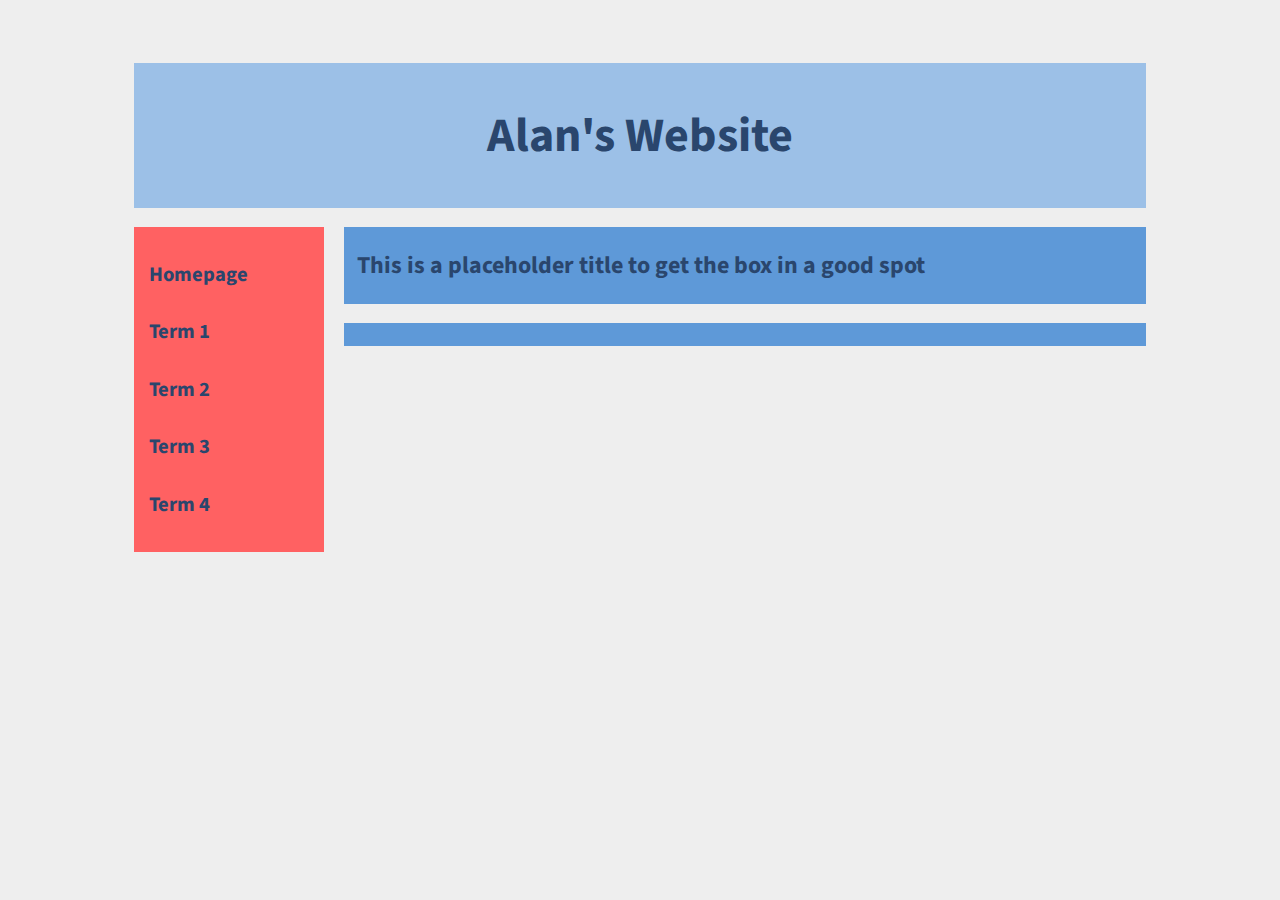
==== index.html @ fea2e1e5 "🚏🤘 Checkpoint ./style.css:5678309/283 ./index.html:5678309/9578" ====
<!DOCTYPE html><html lang="en"><head>
    <link rel="stylesheet" type="text/css" href="style.css">
    <!-- Fonts:Roboto, Source Sans Pro -->  
    <link href="https://fonts.googleapis.com/css?family=Roboto|Source+Sans+Pro&amp;display=swap" rel="stylesheet">
    <meta charset="utf-8">
    <!-- https://daneden.github.io/animate.css/ to setup animations, add to div -->
    <link rel="stylesheet" href="animate.css">
    <!-- Activate WOW, timing animations https://www.delac.io/wow/index.html -->
    <script src="wow.min.js"></script> 
    <script>new WOW().init();</script>
    
  </head>
  <body>
    <!-- Start -->
    <div id="container">
      
        <!-- Header -->
      <div id="header" class="wow fadeIn " data-wow-delay="0.5s">
       <h1> Alan's Website </h1>
      </div>
      
      
      <!-- Navigation -->
      <div id="nav" class="wow fadeIn" data-wow-delay="0.5s">
        <ul><h3>
          <li><a href="index.html">Homepage</a></li>
          <li><a href="term-1.html">Term 1</a></li>
          <li><a href="term-2.html">Term 2</a></li>
          <li><a href="term-3.html">Term 3</a></li>
          <li><a href="term-4.html">Term 4</a></li>
          
        </h3></ul>
        
      </div>
      
        <!-- Main Content -->
      <div id="main" class="wow fadeIn" data-wow-delay="0.5s">
        <h2>
          This is a placeholder title to get the box in a good spot
        </h2>
      </div>
      
      <div id="infoBox" class="wow fadeIn" data-wow-delay="0.5s">
        <h2>
        </h2> 
      </div>  
    </div>
    
    <!-- End -->
  

</body></html>
---- style.css ----
/*notes
Margin and Padding: (top) (right) (bottom) (left)
Adding padding to main/nav will mean changing the margin +/- (x) to align both boxes.

Width and float allow the boxes to be next to eachother
# To cover an id, . To cover a class eg: #header
You can edit specific lines of code by combining the class and id eg:#main.title
*/

body{
  background-color:#EEE;/*Kinda white but better than white #EEE*/
  font-family: 'Source Sans Pro', sans-serif;
}

#header{
  background-color:#9CC0E7; /*Light Cloud Blue 9CC0E7*/
  text-align: center;
  padding: 0.5%;
  font-size:150%;
  margin: 5% 10% 0;
  color:#2A466D;
}


/*!!!Navigation CSS start!!!*/

/*To change the whole box*/
#nav{
  background-color:#FF6162;
  float:left;
  width:15%;
  margin:1.5% 0 0 10%;
}
/*To change elements that relate to the list*/
#nav ul{
  padding:0%;
  margin:0%;
  width:150%;
  list-style-type:none;
}
/*To change the text*/
#nav a{
  display:block;
  padding:5%;
  text-decoration:none;
  color:#2A466D;
  font-size:110%;
}
/*To change the text upon hover*/
#nav a:hover {
  color:#00A0C6; 
  background-color:#EEE;
}

/*!!!Navigation CSS end!!!*/

/*!!!Info Boxes Start!!!*/

#main{
  background-color:#5e99d8; /*Light Blue #5e99d8*/
  width:61.4%;
  float:right;
  color:#2A466D; /*Royal Blue 2A466D*/
  padding:0.1% 1% 0.1% 1%;
  margin:1.5% 10% 0 0;
}

#infoBox{
  background-color:#5e99d8; /*Light Blue #5e99d8*/
  width:61.4%;
  float:right;
  color:#2A466D; /*Royal Blue 2A466D*/
  padding: 0.1% 1% 0.1% 1%;
  margin:1.5% 10% 0 0;
}

/*Info Boxes End*/
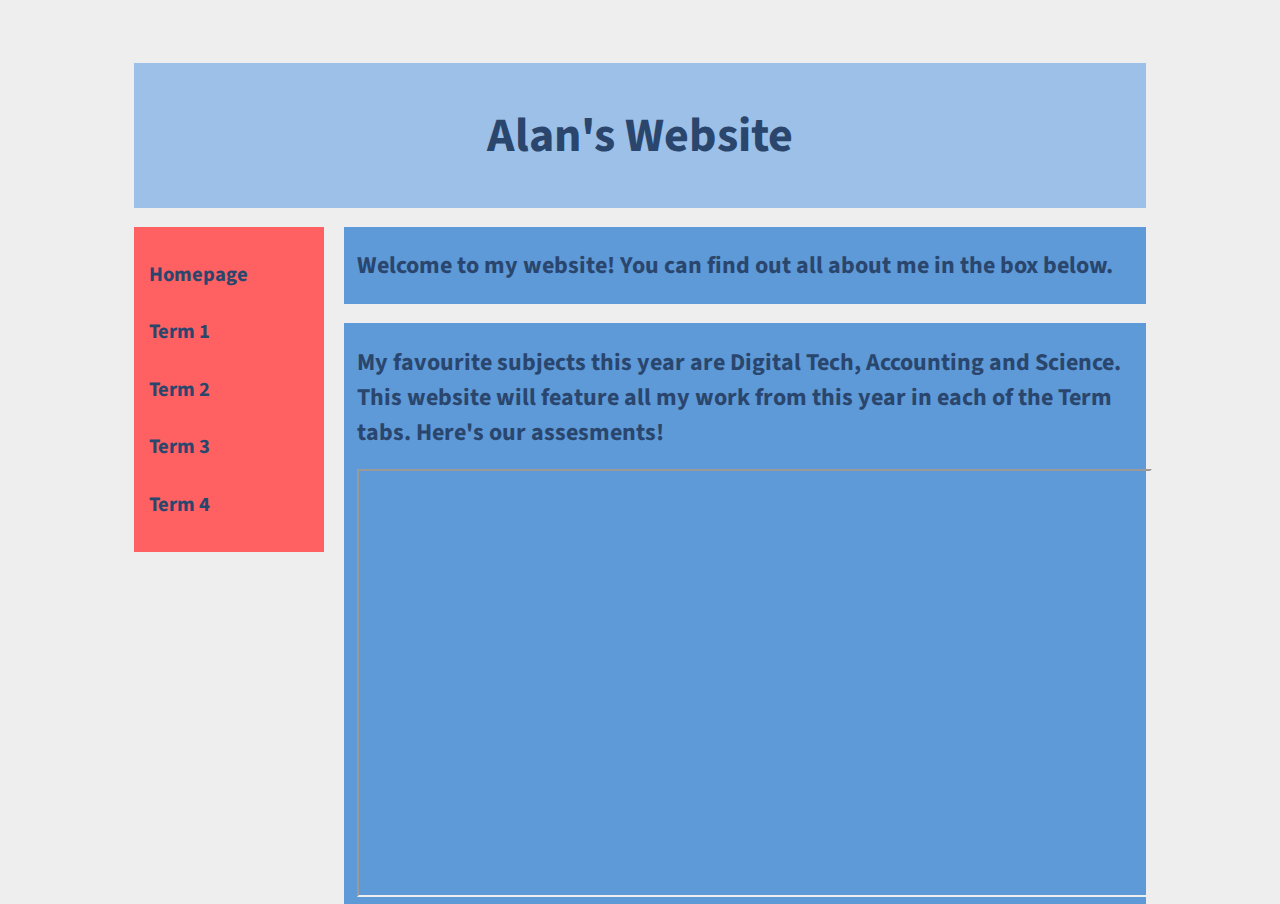
==== commit b169cb4f: "📕😜 Checkpoint ./index.html:5678309/738 ./style.css:5678309/269" ====
--- a/index.html
+++ b/index.html
@@ -36,13 +36,17 @@
         <!-- Main Content -->
       <div id="main" class="wow fadeIn" data-wow-delay="0.5s">
         <h2>
-          This is a placeholder title to get the box in a good spot
+          Welcome to my website! You can find out all about me in the box below.
         </h2>
       </div>
       
       <div id="infoBox" class="wow fadeIn" data-wow-delay="0.5s">
         <h2>
+          My favourite subjects this year are Digital Tech, Accounting and Science. 
+          <br>
+          This website will feature all my work from this year in each of the Term tabs. Here's our assesments!
         </h2> 
+        <iframe src="https://docs.google.com/document/d/e/2PACX-1vSYlfirzvU2JIfDj-5M3vuDueARHUote-eRgtCP9jJ-E2xt8o6U-7k67-M0tMFdg3srA7qlIMipHtCg/pub?embedded=true" height="400"></iframe>
       </div>  
     </div>
     
--- a/style.css
+++ b/style.css
@@ -74,4 +74,8 @@
   margin:1.5% 10% 0 0;
 }
 
-/*Info Boxes End*/+/*Info Boxes End*/
+iframe{
+  width:100%;
+  padding:0% 1% 3% 1%;
+}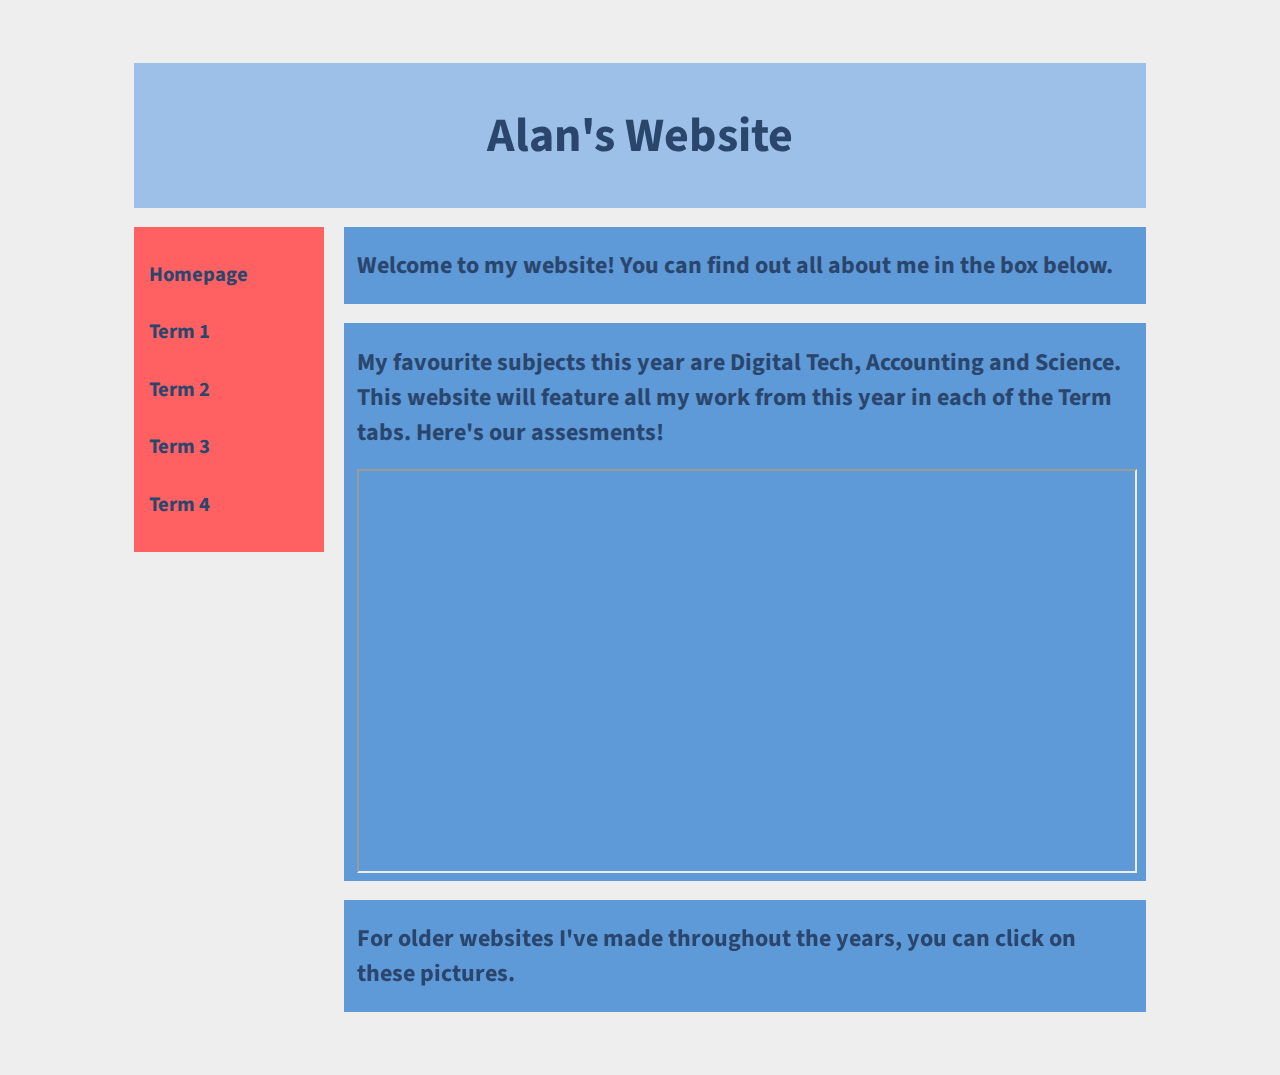
==== commit 93d1f846: "🕷👳 Checkpoint ./style.css:5678309/552 ./index.html:5678309/380 ./.glitch-assets:5678309/2461" ====
--- a/index.html
+++ b/index.html
@@ -48,6 +48,16 @@
         </h2> 
         <iframe src="https://docs.google.com/document/d/e/2PACX-1vSYlfirzvU2JIfDj-5M3vuDueARHUote-eRgtCP9jJ-E2xt8o6U-7k67-M0tMFdg3srA7qlIMipHtCg/pub?embedded=true" height="400"></iframe>
       </div>  
+      
+      
+      <div id="showcase" class="wow fadeIn" data-wow-delay="0.5s">
+        
+        <h2>
+          For older websites I've made throughout the years, you can click on these pictures.
+        </h2>
+      </div>
+      
+      
     </div>
     
     <!-- End -->
--- a/style.css
+++ b/style.css
@@ -77,5 +77,14 @@
 /*Info Boxes End*/
 iframe{
   width:100%;
-  padding:0% 1% 3% 1%;
+}
+
+#showcase{
+  background-color:#5e99d8; /*Light Blue #5e99d8*/
+  width:61.4%;
+  float:right;
+  color:#2A466D; /*Royal Blue 2A466D*/
+  padding: 0.1% 1% 0.1% 1%;
+  margin:1.5% 10% 5% 0;
+  
 }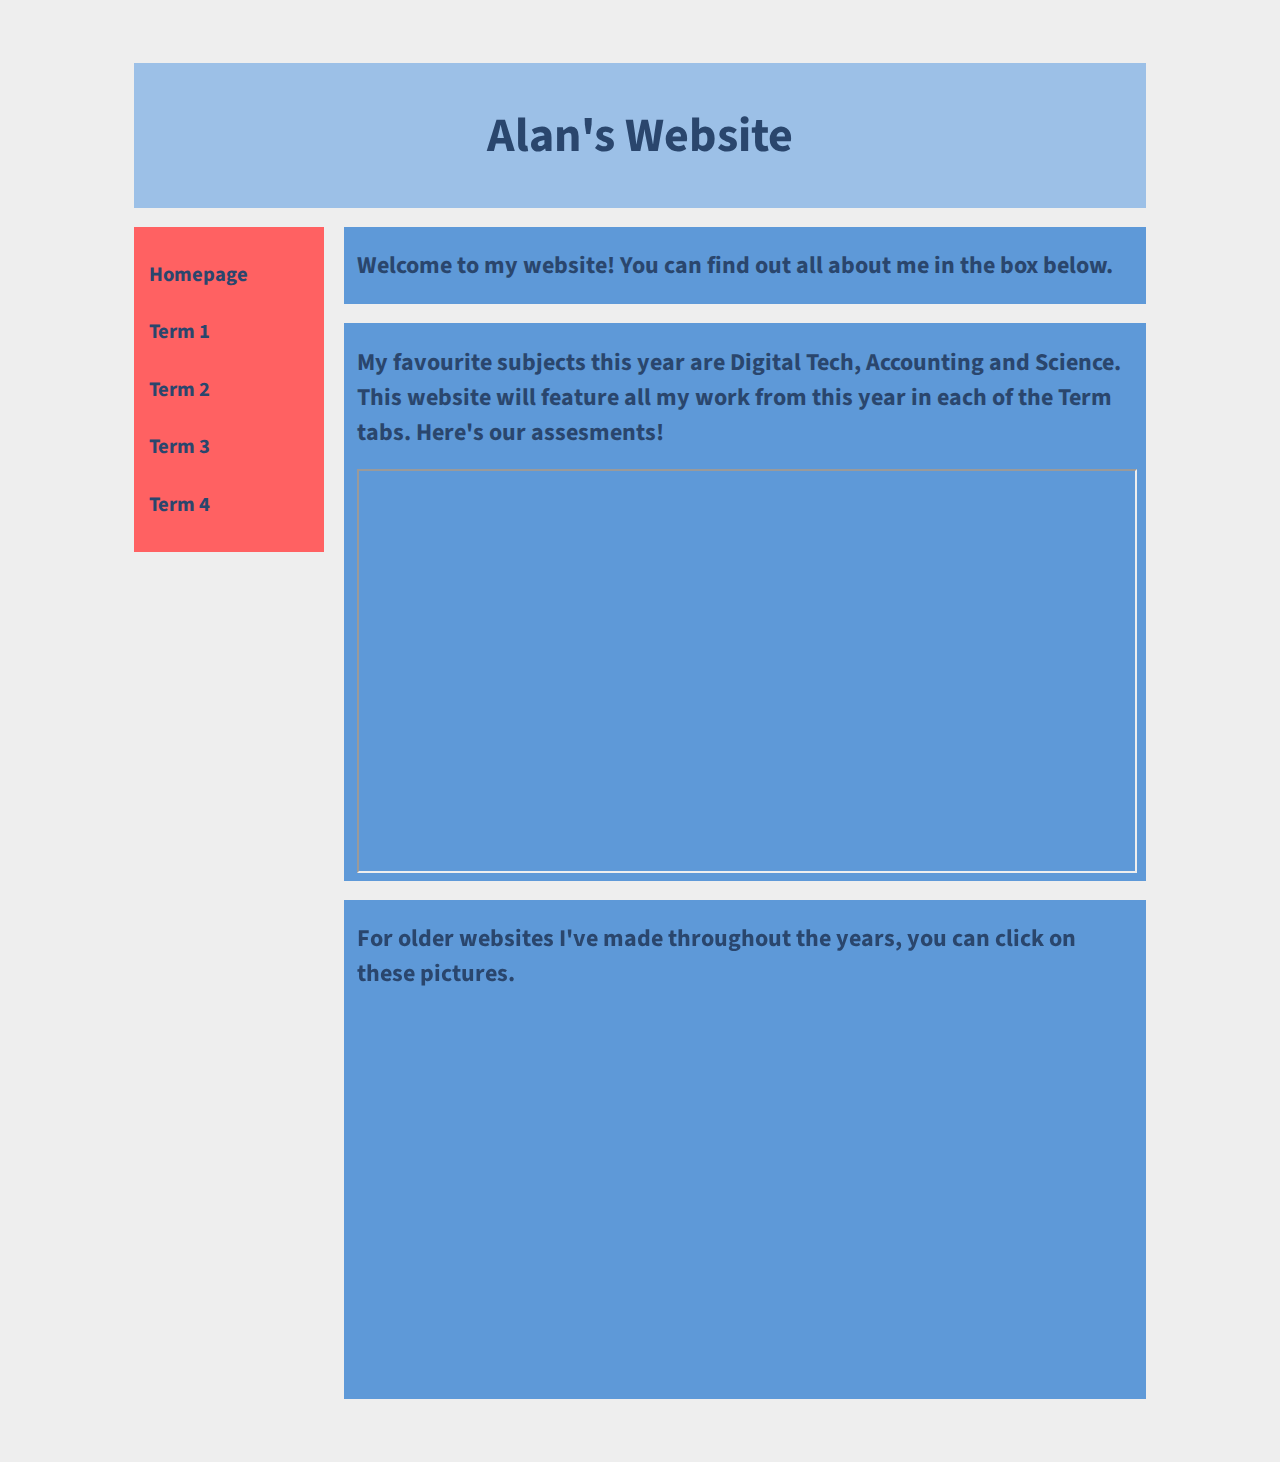
==== commit 15bdd81c: "🕍🌑 Checkpoint ./style.css:5678309/358 ./index.html:5678309/1360" ====
--- a/index.html
+++ b/index.html
@@ -55,6 +55,28 @@
         <h2>
           For older websites I've made throughout the years, you can click on these pictures.
         </h2>
+        <div id="showcasePhotos" class="wow fadeIn" data-wow-delay="0.5s">
+          
+        
+        <img src="https://cdn.glitch.com/0b4cecfa-d183-4ea7-be54-251fd94b84d2%2F050c3e10-a641-4cca-8b05-6e182088ddba.image.png?v=1581279741825" alt="1st Website">
+        <h2>
+          Early Year 9
+        </h2>
+        <img src="https://cdn.glitch.com/0b4cecfa-d183-4ea7-be54-251fd94b84d2%2F631a1581-2cfb-477f-8ea3-05f08c621700.image.png?v=1581279795637" alt="2nd Website">
+        <h2>
+          Late Year 9
+        </h2>
+        <img src="https://cdn.glitch.com/0b4cecfa-d183-4ea7-be54-251fd94b84d2%2Fd8894aca-1771-4d27-834b-e04d1bbd54a6.image.png?v=1581279827399" alt="3rd Website">
+        <h2>
+          Early Year 10
+        </h2>
+        <img src="https://cdn.glitch.com/0b4cecfa-d183-4ea7-be54-251fd94b84d2%2Fccf38926-a562-4710-b994-873b9480dbbf.image.png?v=1581279852111" alt="4th Website">
+        <h2>
+          Late Year 10
+        </h2>
+        </div>
+        
+        
       </div>
       
       
--- a/style.css
+++ b/style.css
@@ -86,5 +86,7 @@
   color:#2A466D; /*Royal Blue 2A466D*/
   padding: 0.1% 1% 0.1% 1%;
   margin:1.5% 10% 5% 0;
-  
-}+}
+#showcase img{
+  width:40%;
+}
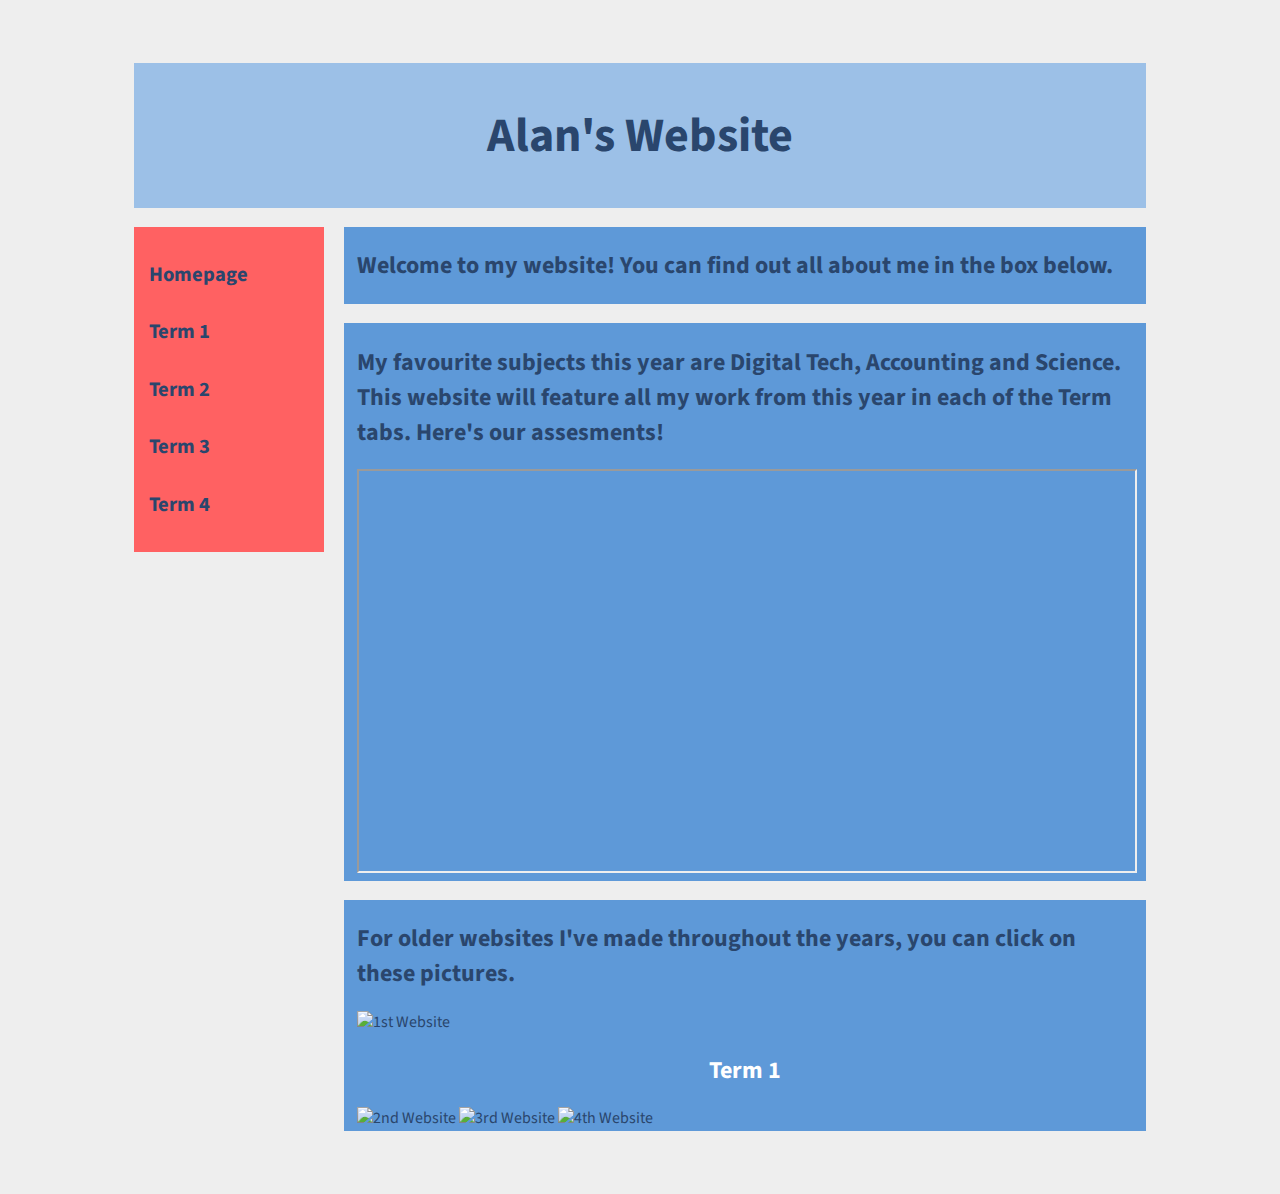
==== commit 5c80a6d6: "🍧📅 Checkpoint ./index.html:5678309/512 ./style.css:5678309/593" ====
--- a/index.html
+++ b/index.html
@@ -55,26 +55,21 @@
         <h2>
           For older websites I've made throughout the years, you can click on these pictures.
         </h2>
-        <div id="showcasePhotos" class="wow fadeIn" data-wow-delay="0.5s">
-          
+         
+        <div class="imgBlurred">
+        <img src="https://cdn.glitch.com/0b4cecfa-d183-4ea7-be54-251fd94b84d2%2F050c3e10-a641-4cca-8b05-6e182088ddba.image.png?v=1581279741825" alt="1st Website">
+          <h2>
+            Term 1
+          </h2>
+          <h3>
+            
+          </h3>
+        </div>
         
-        <img src="https://cdn.glitch.com/0b4cecfa-d183-4ea7-be54-251fd94b84d2%2F050c3e10-a641-4cca-8b05-6e182088ddba.image.png?v=1581279741825" alt="1st Website">
-        <h2>
-          Early Year 9
-        </h2>
         <img src="https://cdn.glitch.com/0b4cecfa-d183-4ea7-be54-251fd94b84d2%2F631a1581-2cfb-477f-8ea3-05f08c621700.image.png?v=1581279795637" alt="2nd Website">
-        <h2>
-          Late Year 9
-        </h2>
         <img src="https://cdn.glitch.com/0b4cecfa-d183-4ea7-be54-251fd94b84d2%2Fd8894aca-1771-4d27-834b-e04d1bbd54a6.image.png?v=1581279827399" alt="3rd Website">
-        <h2>
-          Early Year 10
-        </h2>
         <img src="https://cdn.glitch.com/0b4cecfa-d183-4ea7-be54-251fd94b84d2%2Fccf38926-a562-4710-b994-873b9480dbbf.image.png?v=1581279852111" alt="4th Website">
-        <h2>
-          Late Year 10
-        </h2>
-        </div>
+
         
         
       </div>
--- a/style.css
+++ b/style.css
@@ -86,7 +86,23 @@
   color:#2A466D; /*Royal Blue 2A466D*/
   padding: 0.1% 1% 0.1% 1%;
   margin:1.5% 10% 5% 0;
+    transition:0.5s;
+  background-size:100%;
+  background-position: center;
 }
 #showcase img{
   width:40%;
 }
+
+.imgBlurred{
+  
+  
+}
+.imgBlurred :not(img){
+  top:30%;
+  z-index:1;
+  color:#fff;
+  text-align:center;
+  width:100%;
+  
+}
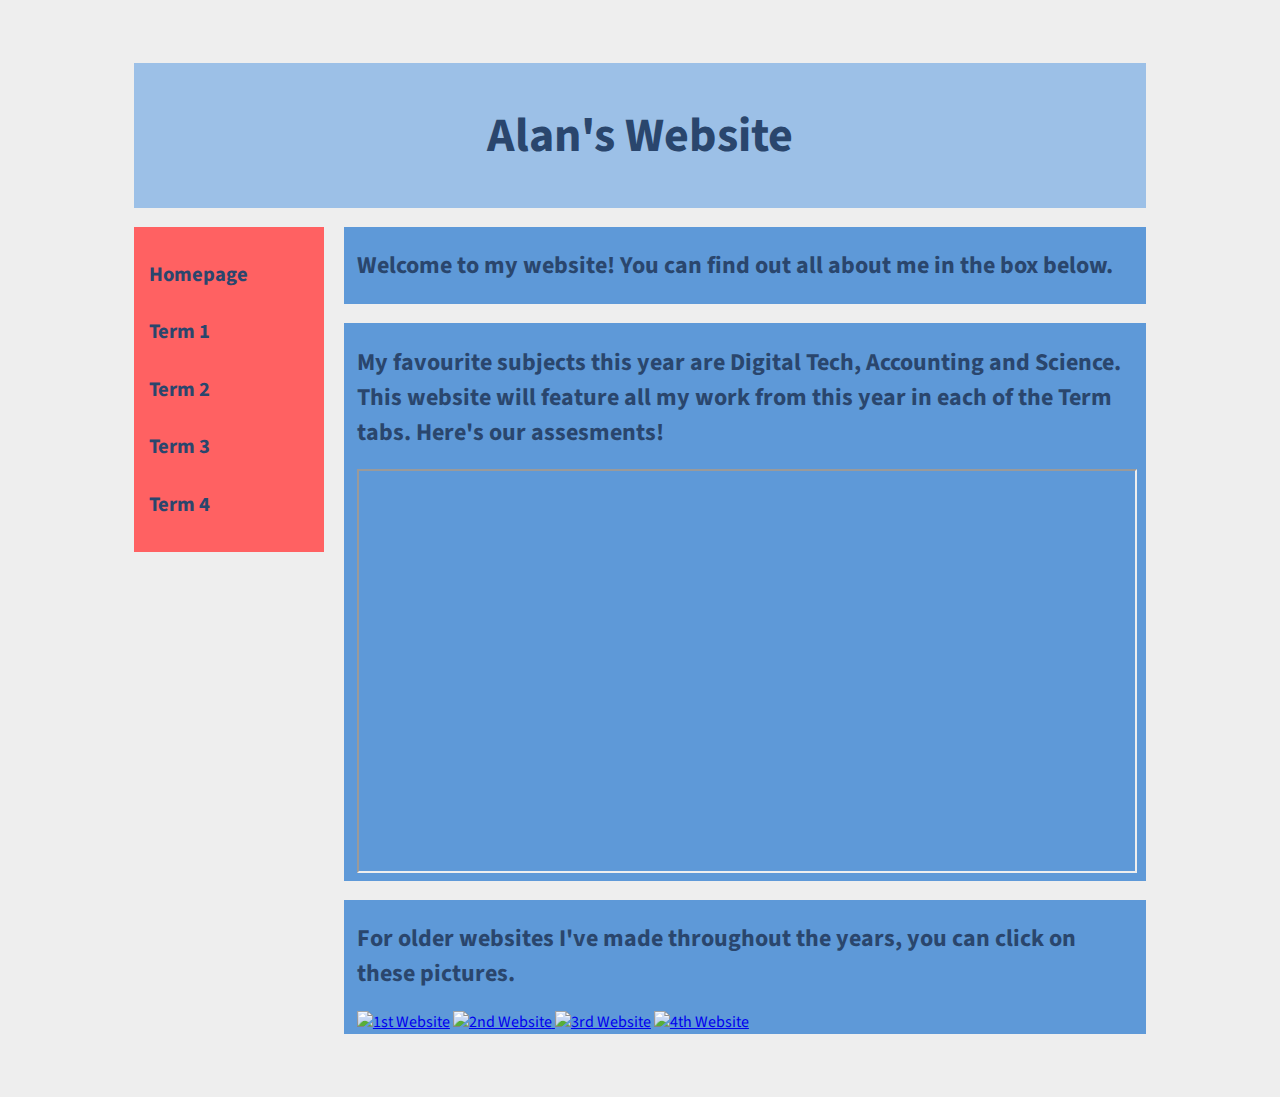
==== commit e2afab2d: "👍🛬 Checkpoint ./style.css:5678309/122 ./index.html:5678309/835" ====
--- a/index.html
+++ b/index.html
@@ -56,19 +56,14 @@
           For older websites I've made throughout the years, you can click on these pictures.
         </h2>
          
-        <div class="imgBlurred">
-        <img src="https://cdn.glitch.com/0b4cecfa-d183-4ea7-be54-251fd94b84d2%2F050c3e10-a641-4cca-8b05-6e182088ddba.image.png?v=1581279741825" alt="1st Website">
-          <h2>
-            Term 1
-          </h2>
-          <h3>
-            
-          </h3>
-        </div>
-        
-        <img src="https://cdn.glitch.com/0b4cecfa-d183-4ea7-be54-251fd94b84d2%2F631a1581-2cfb-477f-8ea3-05f08c621700.image.png?v=1581279795637" alt="2nd Website">
-        <img src="https://cdn.glitch.com/0b4cecfa-d183-4ea7-be54-251fd94b84d2%2Fd8894aca-1771-4d27-834b-e04d1bbd54a6.image.png?v=1581279827399" alt="3rd Website">
-        <img src="https://cdn.glitch.com/0b4cecfa-d183-4ea7-be54-251fd94b84d2%2Fccf38926-a562-4710-b994-873b9480dbbf.image.png?v=1581279852111" alt="4th Website">
+        <a href="https://codeprojects.org/t0nrLRWFFuxKuKCPcimm9UYiRex2XE5pYeTHMJzgNJ4" target="_blank">
+          <img src="https://cdn.glitch.com/0b4cecfa-d183-4ea7-be54-251fd94b84d2%2F050c3e10-a641-4cca-8b05-6e182088ddba.image.png?v=1581279741825" alt="1st Website"></a>
+        <a href="https://codeprojects.org/ZrLD9XfIV0OQQ-RC3edEGEAMtEmMAlgVlSXTXe4fcRc" target="_blank">
+        <img src="https://cdn.glitch.com/0b4cecfa-d183-4ea7-be54-251fd94b84d2%2F631a1581-2cfb-477f-8ea3-05f08c621700.image.png?v=1581279795637" alt="2nd Website"> </a>
+        <a href="https://2019-18046-portfolio-t1.glitch.me/" target="_blank">
+        <img src="https://cdn.glitch.com/0b4cecfa-d183-4ea7-be54-251fd94b84d2%2Fd8894aca-1771-4d27-834b-e04d1bbd54a6.image.png?v=1581279827399" alt="3rd Website"></a>
+        <a href="https://2019-portfolio-18046.glitch.me/" target="_blank">
+        <img src="https://cdn.glitch.com/0b4cecfa-d183-4ea7-be54-251fd94b84d2%2Fccf38926-a562-4710-b994-873b9480dbbf.image.png?v=1581279852111" alt="4th Website"></a>
 
         
         
--- a/style.css
+++ b/style.css
@@ -94,15 +94,3 @@
   width:40%;
 }
 
-.imgBlurred{
-  
-  
-}
-.imgBlurred :not(img){
-  top:30%;
-  z-index:1;
-  color:#fff;
-  text-align:center;
-  width:100%;
-  
-}
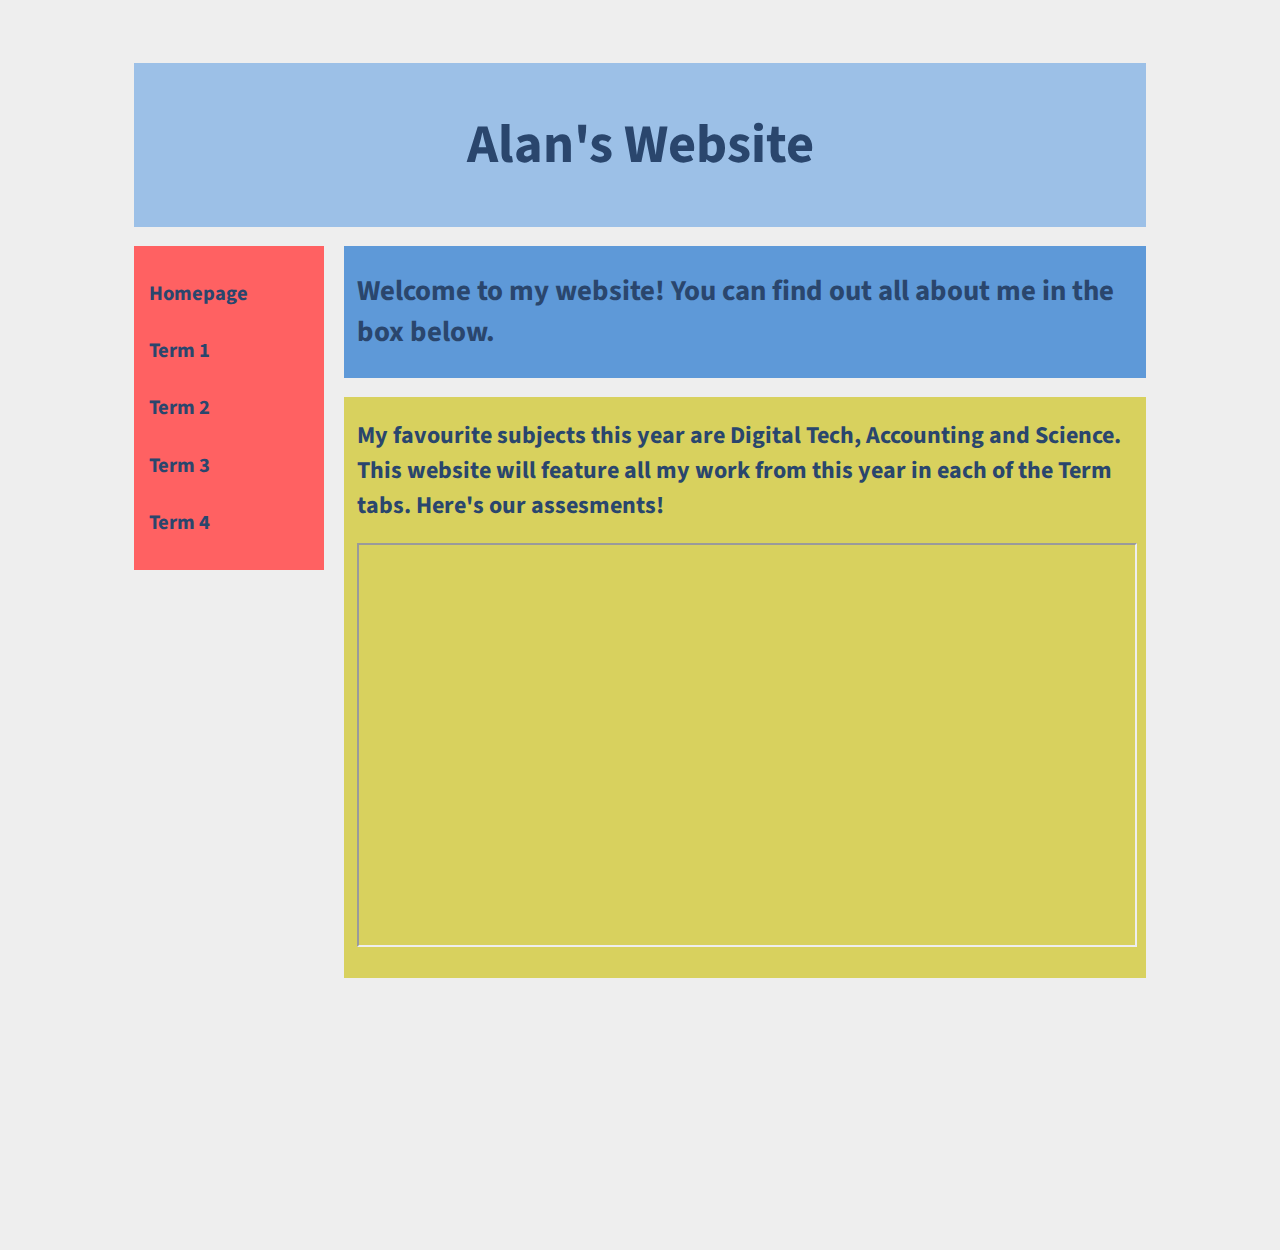
==== commit 8ebdadf1: "🐝🏗 Checkpoint ./style.css:5678309/98 ./index.html:5678309/360 ./term-1.html:5678309/6996 ./term-2.ht" ====
--- a/index.html
+++ b/index.html
@@ -21,7 +21,7 @@
       
       
       <!-- Navigation -->
-      <div id="nav" class="wow fadeIn" data-wow-delay="0.5s">
+      <div id="nav" class="wow fadeIn" data-wow-delay="0.65s">
         <ul><h3>
           <li><a href="index.html">Homepage</a></li>
           <li><a href="term-1.html">Term 1</a></li>
@@ -34,13 +34,13 @@
       </div>
       
         <!-- Main Content -->
-      <div id="main" class="wow fadeIn" data-wow-delay="0.5s">
+      <div id="main" class="wow fadeIn" data-wow-delay="0.75s">
         <h2>
           Welcome to my website! You can find out all about me in the box below.
         </h2>
       </div>
       
-      <div id="infoBox" class="wow fadeIn" data-wow-delay="0.5s">
+      <div id="infoBox" class="wow fadeIn" data-wow-delay="0.85s">
         <h2>
           My favourite subjects this year are Digital Tech, Accounting and Science. 
           <br>
@@ -55,16 +55,16 @@
         <h2>
           For older websites I've made throughout the years, you can click on these pictures.
         </h2>
-         
+         <center>
         <a href="https://codeprojects.org/t0nrLRWFFuxKuKCPcimm9UYiRex2XE5pYeTHMJzgNJ4" target="_blank">
-          <img src="https://cdn.glitch.com/0b4cecfa-d183-4ea7-be54-251fd94b84d2%2F050c3e10-a641-4cca-8b05-6e182088ddba.image.png?v=1581279741825" alt="1st Website"></a>
+          <img src="https://cdn.glitch.com/0b4cecfa-d183-4ea7-be54-251fd94b84d2%2F050c3e10-a641-4cca-8b05-6e182088ddba.image.png?v=1581279741825" alt="1st Website" class="wow fadeInLeft" data-wow-delay="0.6s"></a>
         <a href="https://codeprojects.org/ZrLD9XfIV0OQQ-RC3edEGEAMtEmMAlgVlSXTXe4fcRc" target="_blank">
-        <img src="https://cdn.glitch.com/0b4cecfa-d183-4ea7-be54-251fd94b84d2%2F631a1581-2cfb-477f-8ea3-05f08c621700.image.png?v=1581279795637" alt="2nd Website"> </a>
+        <img src="https://cdn.glitch.com/0b4cecfa-d183-4ea7-be54-251fd94b84d2%2F631a1581-2cfb-477f-8ea3-05f08c621700.image.png?v=1581279795637" alt="2nd Website" class="wow fadeInLeft" data-wow-delay="0.7s"> </a>
         <a href="https://2019-18046-portfolio-t1.glitch.me/" target="_blank">
-        <img src="https://cdn.glitch.com/0b4cecfa-d183-4ea7-be54-251fd94b84d2%2Fd8894aca-1771-4d27-834b-e04d1bbd54a6.image.png?v=1581279827399" alt="3rd Website"></a>
+        <img src="https://cdn.glitch.com/0b4cecfa-d183-4ea7-be54-251fd94b84d2%2Fd8894aca-1771-4d27-834b-e04d1bbd54a6.image.png?v=1581279827399" alt="3rd Website" class="wow fadeInLeft" data-wow-delay="0.8s"></a>
         <a href="https://2019-portfolio-18046.glitch.me/" target="_blank">
-        <img src="https://cdn.glitch.com/0b4cecfa-d183-4ea7-be54-251fd94b84d2%2Fccf38926-a562-4710-b994-873b9480dbbf.image.png?v=1581279852111" alt="4th Website"></a>
-
+        <img src="https://cdn.glitch.com/0b4cecfa-d183-4ea7-be54-251fd94b84d2%2Fccf38926-a562-4710-b994-873b9480dbbf.image.png?v=1581279852111" alt="4th Website" class="wow fadeInLeft" data-wow-delay="0.9s"></a>
+        </center>
         
         
       </div>
--- a/style.css
+++ b/style.css
@@ -16,10 +16,11 @@
   background-color:#9CC0E7; /*Light Cloud Blue 9CC0E7*/
   text-align: center;
   padding: 0.5%;
-  font-size:150%;
+  font-size:170%;
   margin: 5% 10% 0;
   color:#2A466D;
 }
+
 
 
 /*!!!Navigation CSS start!!!*/
@@ -63,14 +64,15 @@
   color:#2A466D; /*Royal Blue 2A466D*/
   padding:0.1% 1% 0.1% 1%;
   margin:1.5% 10% 0 0;
+  font-size:120%;
 }
 
 #infoBox{
-  background-color:#5e99d8; /*Light Blue #5e99d8*/
+  background-color:#D8D15E; /*Light Blue #5e99d8*/
   width:61.4%;
   float:right;
   color:#2A466D; /*Royal Blue 2A466D*/
-  padding: 0.1% 1% 0.1% 1%;
+  padding: 0.1% 1% 2% 1%;
   margin:1.5% 10% 0 0;
 }
 
@@ -80,17 +82,17 @@
 }
 
 #showcase{
-  background-color:#5e99d8; /*Light Blue #5e99d8*/
+  background-color:#5ED87D; /*Light Blue #5e99d8*/
   width:61.4%;
   float:right;
   color:#2A466D; /*Royal Blue 2A466D*/
-  padding: 0.1% 1% 0.1% 1%;
+  padding: 0.1% 1% 2% 1%;
   margin:1.5% 10% 5% 0;
-    transition:0.5s;
+  transition:0.5s;
   background-size:100%;
-  background-position: center;
 }
 #showcase img{
   width:40%;
+  padding: 2% 2% 2% 2%;
 }
 
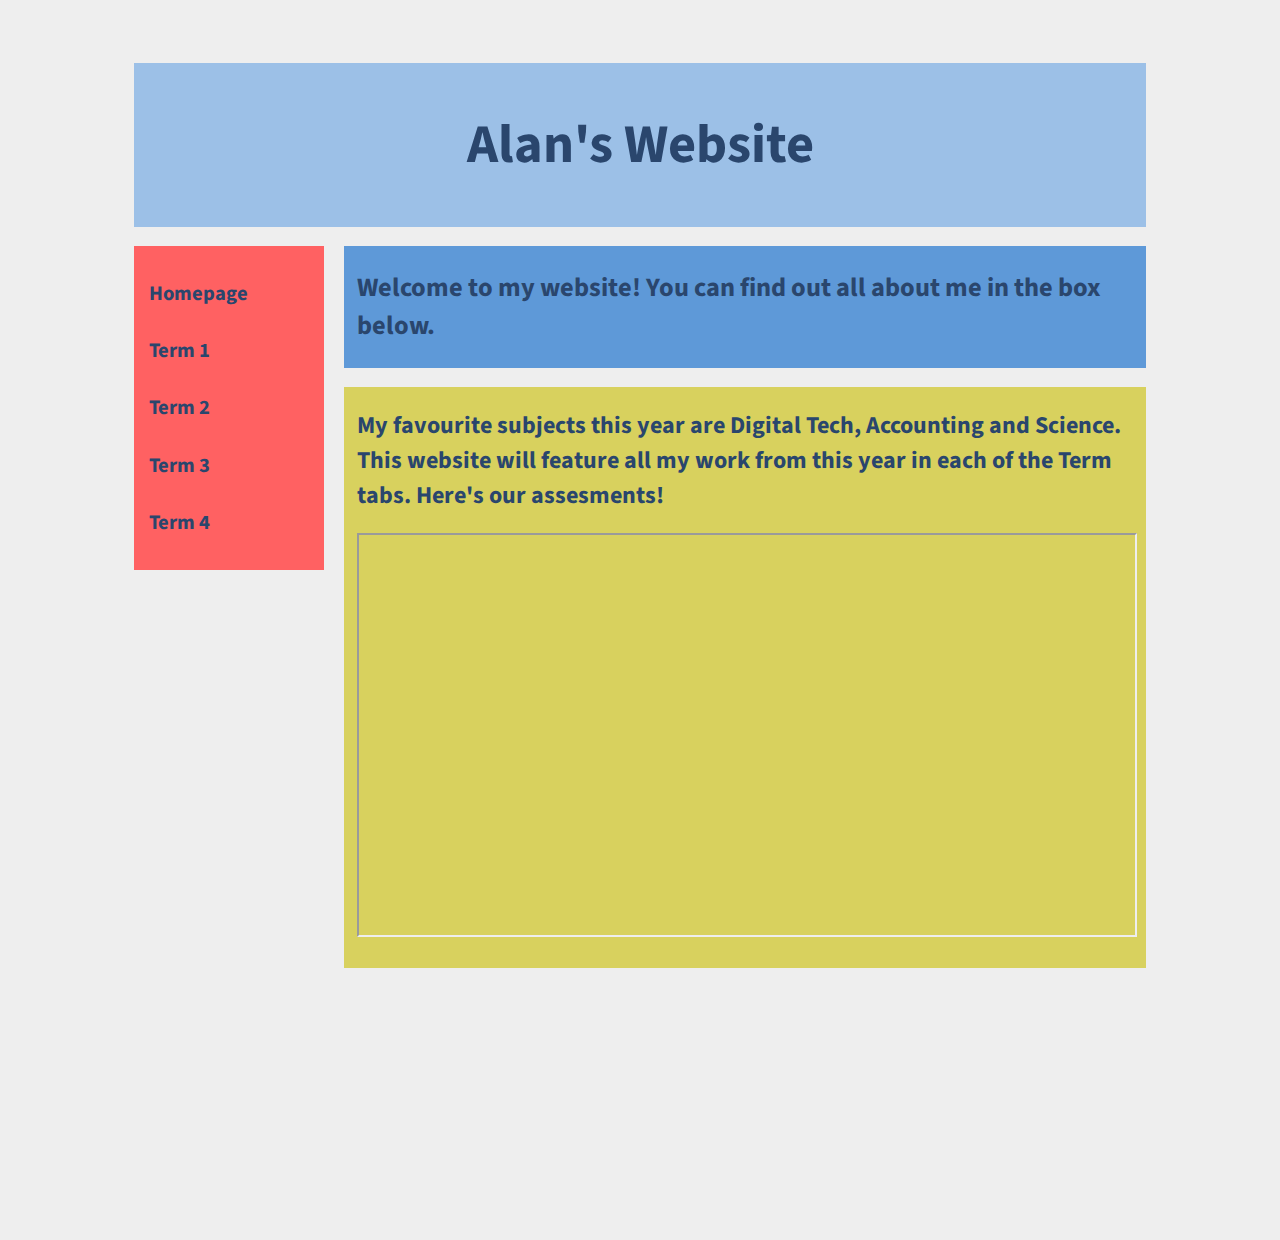
==== commit 37bba35a: "📈✨ Updated with Glitch" ====
--- a/index.html
+++ b/index.html
@@ -7,8 +7,9 @@
     <link rel="stylesheet" href="animate.css">
     <!-- Activate WOW, timing animations https://www.delac.io/wow/index.html -->
     <script src="wow.min.js"></script> 
+    <meta name="viewport" content="width=device-width, initial-scale=1.0">
     <script>new WOW().init();</script>
-    
+    <title>Homepage</title>
   </head>
   <body>
     <!-- Start -->
@@ -30,9 +31,9 @@
           <li><a href="term-4.html">Term 4</a></li>
           
         </h3></ul>
-        
       </div>
       
+      <!-- Nav bar change per slide to show what slide you're on -->
         <!-- Main Content -->
       <div id="main" class="wow fadeIn" data-wow-delay="0.75s">
         <h2>
@@ -46,7 +47,7 @@
           <br>
           This website will feature all my work from this year in each of the Term tabs. Here's our assesments!
         </h2> 
-        <iframe src="https://docs.google.com/document/d/e/2PACX-1vSYlfirzvU2JIfDj-5M3vuDueARHUote-eRgtCP9jJ-E2xt8o6U-7k67-M0tMFdg3srA7qlIMipHtCg/pub?embedded=true" height="400"></iframe>
+        <iframe src="https://docs.google.com/document/d/e/2PACX-1vSYlfirzvU2JIfDj-5M3vuDueARHUote-eRgtCP9jJ-E2xt8o6U-7k67-M0tMFdg3srA7qlIMipHtCg/pub?embedded=true" height="400" alt="Course outline for Year 11"></iframe>
       </div>  
       
       
@@ -57,13 +58,13 @@
         </h2>
          <center>
         <a href="https://codeprojects.org/t0nrLRWFFuxKuKCPcimm9UYiRex2XE5pYeTHMJzgNJ4" target="_blank">
-          <img src="https://cdn.glitch.com/0b4cecfa-d183-4ea7-be54-251fd94b84d2%2F050c3e10-a641-4cca-8b05-6e182088ddba.image.png?v=1581279741825" alt="1st Website" class="wow fadeInLeft" data-wow-delay="0.6s"></a>
+          <img src="https://cdn.glitch.com/0b4cecfa-d183-4ea7-be54-251fd94b84d2%2F1.png?v=1581556995109" alt="1st Website" class="wow fadeInLeft" data-wow-delay="0.6s"></a>
         <a href="https://codeprojects.org/ZrLD9XfIV0OQQ-RC3edEGEAMtEmMAlgVlSXTXe4fcRc" target="_blank">
-        <img src="https://cdn.glitch.com/0b4cecfa-d183-4ea7-be54-251fd94b84d2%2F631a1581-2cfb-477f-8ea3-05f08c621700.image.png?v=1581279795637" alt="2nd Website" class="wow fadeInLeft" data-wow-delay="0.7s"> </a>
+        <img src="https://cdn.glitch.com/0b4cecfa-d183-4ea7-be54-251fd94b84d2%2F2.png?v=1581556996188" alt="2nd Website" class="wow fadeInLeft" data-wow-delay="0.7s"> </a>
         <a href="https://2019-18046-portfolio-t1.glitch.me/" target="_blank">
-        <img src="https://cdn.glitch.com/0b4cecfa-d183-4ea7-be54-251fd94b84d2%2Fd8894aca-1771-4d27-834b-e04d1bbd54a6.image.png?v=1581279827399" alt="3rd Website" class="wow fadeInLeft" data-wow-delay="0.8s"></a>
+        <img src="https://cdn.glitch.com/0b4cecfa-d183-4ea7-be54-251fd94b84d2%2F3.png?v=1581556997848" alt="3rd Website" class="wow fadeInLeft" data-wow-delay="0.8s"></a>
         <a href="https://2019-portfolio-18046.glitch.me/" target="_blank">
-        <img src="https://cdn.glitch.com/0b4cecfa-d183-4ea7-be54-251fd94b84d2%2Fccf38926-a562-4710-b994-873b9480dbbf.image.png?v=1581279852111" alt="4th Website" class="wow fadeInLeft" data-wow-delay="0.9s"></a>
+        <img src="https://cdn.glitch.com/0b4cecfa-d183-4ea7-be54-251fd94b84d2%2F4.png?v=1581557000770" alt="4th Website" class="wow fadeInLeft" data-wow-delay="0.9s"></a>
         </center>
         
         
--- a/style.css
+++ b/style.css
@@ -1,7 +1,6 @@
 /*notes
 Margin and Padding: (top) (right) (bottom) (left)
 Adding padding to main/nav will mean changing the margin +/- (x) to align both boxes.
-
 Width and float allow the boxes to be next to eachother
 # To cover an id, . To cover a class eg: #header
 You can edit specific lines of code by combining the class and id eg:#main.title
@@ -64,7 +63,7 @@
   color:#2A466D; /*Royal Blue 2A466D*/
   padding:0.1% 1% 0.1% 1%;
   margin:1.5% 10% 0 0;
-  font-size:120%;
+  font-size:110%;
 }
 
 #infoBox{
@@ -75,12 +74,14 @@
   padding: 0.1% 1% 2% 1%;
   margin:1.5% 10% 0 0;
 }
+/*Info Boxes End*/
 
-/*Info Boxes End*/
 iframe{
   width:100%;
 }
 
+
+/*Pictures and Old work showcase start!!*/
 #showcase{
   background-color:#5ED87D; /*Light Blue #5e99d8*/
   width:61.4%;
@@ -95,4 +96,5 @@
   width:40%;
   padding: 2% 2% 2% 2%;
 }
+/*Pictures and Old owrk showcase end!!*/
 
